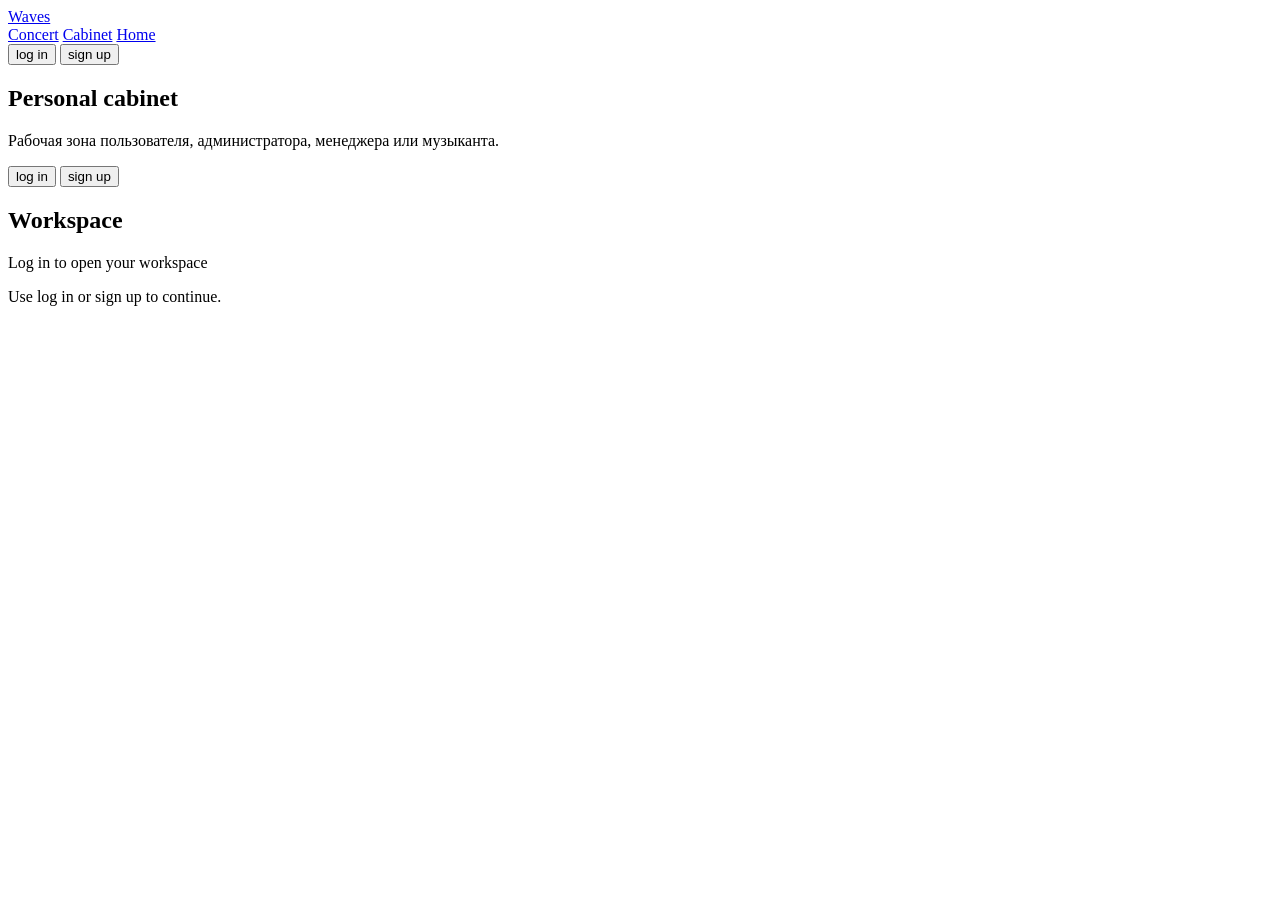
==== app/static/cabinet.html @ d7dd7ed4 "Full data upload" ====
<!doctype html>
<html lang="ru">
  <head>
    <meta charset="utf-8" />
    <meta name="viewport" content="width=device-width, initial-scale=1" />
    <title>Cabinet | Waves</title>
    <link rel="stylesheet" href="/static/styles.css" />
  </head>
  <body class="subpage">
    <main class="shell">
      <header class="topbar">
        <a class="brand" href="/">Waves</a>
        <nav class="nav" aria-label="Главная навигация">
          <a href="/concerts">Concert</a>
          <a href="/cabinet">Cabinet</a>
          <a href="/">Home</a>
        </nav>
        <div class="topbar-actions" aria-label="Авторизация">
          <button class="ghost-button" type="button" id="topbar-login-button" data-open-auth="login">log in</button>
          <button class="ghost-button" type="button" id="topbar-signup-button" data-open-auth="register">sign up</button>
          <button class="ghost-button" type="button" id="logout-button" hidden>logout</button>
        </div>
      </header>

      <section class="page-intro">
        <h1>Personal cabinet</h1>
        <p>Рабочая зона пользователя, администратора, менеджера или музыканта.</p>
        <div class="auth-actions page-actions" aria-label="Авторизация">
          <button class="primary-button" type="button" id="hero-login-button" data-open-auth="login">log in</button>
          <button class="ghost-button" type="button" id="hero-signup-button" data-open-auth="register">sign up</button>
        </div>
      </section>

      <datalist id="genre-list">
        <option value="rock"></option>
        <option value="pop"></option>
        <option value="indie"></option>
        <option value="metal"></option>
        <option value="jazz"></option>
        <option value="electronic"></option>
        <option value="hip-hop"></option>
      </datalist>

      <section class="cabinet cabinet-page" id="cabinet" aria-label="Личный кабинет">
        <div class="panel cabinet-panel">
          <div class="panel-heading">
            <div>
              <h2>Workspace</h2>
              <p class="panel-subtitle" id="cabinet-subtitle">Log in to open your workspace</p>
            </div>
          </div>
          <div class="cabinet-content" id="cabinet-content">
            <div class="result-card no-poster">
              <span class="result-meta">Use log in or sign up to continue.</span>
            </div>
          </div>
        </div>
      </section>
    </main>

    <dialog class="auth-dialog" id="auth-dialog">
      <form class="auth-card" id="auth-form" method="dialog">
        <button class="close-button" type="button" id="close-auth" aria-label="Закрыть">x</button>
        <h2 id="auth-title">log in</h2>
        <label>
          Email
          <input name="email" type="email" autocomplete="email" required />
        </label>
        <label>
          Password
          <input name="password" type="password" autocomplete="current-password" required />
        </label>
        <div class="register-fields" id="register-fields">
          <label>
            First name
            <input name="first_name" type="text" autocomplete="given-name" />
          </label>
          <label>
            Last name
            <input name="last_name" type="text" autocomplete="family-name" />
          </label>
        </div>
        <button class="primary-button wide" type="submit" id="auth-submit">log in</button>
        <p class="form-message" id="auth-message"></p>
      </form>
    </dialog>

    <script src="/static/app.js" defer></script>
  </body>
</html>
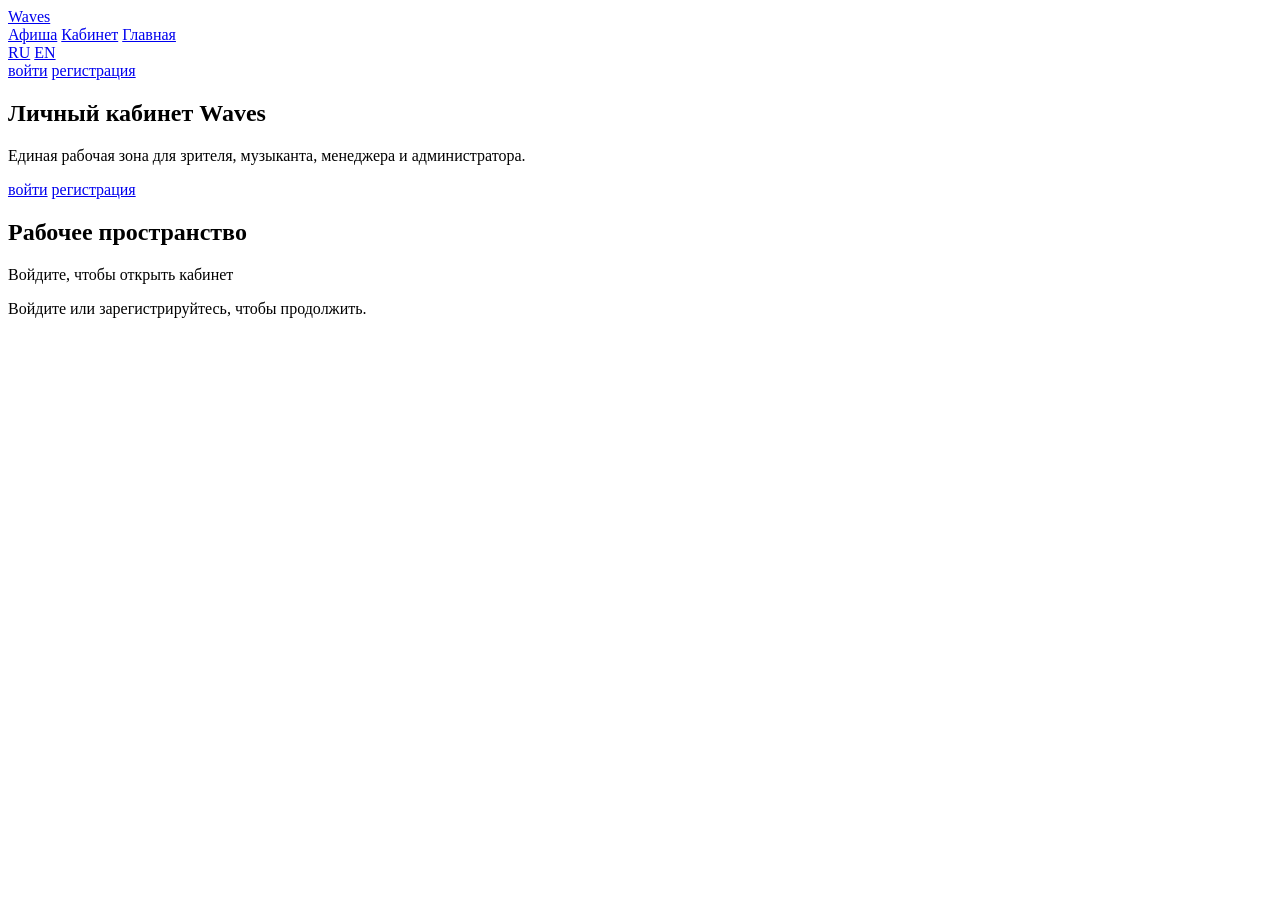
==== commit a7f17d33: "Upgrade Waves product workflows and microservice integration" ====
--- a/app/static/cabinet.html
+++ b/app/static/cabinet.html
@@ -3,31 +3,35 @@
   <head>
     <meta charset="utf-8" />
     <meta name="viewport" content="width=device-width, initial-scale=1" />
-    <title>Cabinet | Waves</title>
-    <link rel="stylesheet" href="/static/styles.css" />
+    <title>Waves | Кабинет</title>
+    <link rel="stylesheet" href="/static/styles.css?v=20260610m" />
   </head>
-  <body class="subpage">
+  <body class="subpage" data-page="cabinet">
     <main class="shell">
       <header class="topbar">
         <a class="brand" href="/">Waves</a>
         <nav class="nav" aria-label="Главная навигация">
-          <a href="/concerts">Concert</a>
-          <a href="/cabinet">Cabinet</a>
-          <a href="/">Home</a>
+          <a href="/concerts" data-i18n="nav.concerts">Афиша</a>
+          <a href="/cabinet" data-i18n="nav.cabinet">Кабинет</a>
+          <a href="/" data-i18n="nav.home">Главная</a>
         </nav>
         <div class="topbar-actions" aria-label="Авторизация">
-          <button class="ghost-button" type="button" id="topbar-login-button" data-open-auth="login">log in</button>
-          <button class="ghost-button" type="button" id="topbar-signup-button" data-open-auth="register">sign up</button>
-          <button class="ghost-button" type="button" id="logout-button" hidden>logout</button>
+          <div class="locale-switch" aria-label="Language switch">
+            <a class="locale-button" href="?lang=ru" data-locale="ru">RU</a>
+            <a class="locale-button" href="?lang=en" data-locale="en">EN</a>
+          </div>
+          <a class="ghost-button link-button" href="?auth=login" id="topbar-login-button" data-open-auth="login">войти</a>
+          <a class="ghost-button link-button" href="?auth=register" id="topbar-signup-button" data-open-auth="register">регистрация</a>
+          <button class="ghost-button" type="button" id="logout-button" hidden>выйти</button>
         </div>
       </header>
 
       <section class="page-intro">
-        <h1>Personal cabinet</h1>
-        <p>Рабочая зона пользователя, администратора, менеджера или музыканта.</p>
+        <h1 data-i18n="cabinet.title">Личный кабинет Waves</h1>
+        <p data-i18n="cabinet.subtitle">Единая рабочая зона для зрителя, музыканта, менеджера и администратора.</p>
         <div class="auth-actions page-actions" aria-label="Авторизация">
-          <button class="primary-button" type="button" id="hero-login-button" data-open-auth="login">log in</button>
-          <button class="ghost-button" type="button" id="hero-signup-button" data-open-auth="register">sign up</button>
+          <a class="primary-button link-button" href="?auth=login" id="hero-login-button" data-open-auth="login">войти</a>
+          <a class="ghost-button link-button" href="?auth=register" id="hero-signup-button" data-open-auth="register">регистрация</a>
         </div>
       </section>
 
@@ -45,13 +49,13 @@
         <div class="panel cabinet-panel">
           <div class="panel-heading">
             <div>
-              <h2>Workspace</h2>
-              <p class="panel-subtitle" id="cabinet-subtitle">Log in to open your workspace</p>
+              <h2 data-i18n="cabinet.workspace">Рабочее пространство</h2>
+              <p class="panel-subtitle" id="cabinet-subtitle" data-i18n="cabinet.login_prompt">Войдите, чтобы открыть кабинет</p>
             </div>
           </div>
           <div class="cabinet-content" id="cabinet-content">
             <div class="result-card no-poster">
-              <span class="result-meta">Use log in or sign up to continue.</span>
+              <span class="result-meta" data-i18n="cabinet.continue_prompt">Войдите или зарегистрируйтесь, чтобы продолжить.</span>
             </div>
           </div>
         </div>
@@ -61,30 +65,31 @@
     <dialog class="auth-dialog" id="auth-dialog">
       <form class="auth-card" id="auth-form" method="dialog">
         <button class="close-button" type="button" id="close-auth" aria-label="Закрыть">x</button>
-        <h2 id="auth-title">log in</h2>
+        <h2 id="auth-title" data-i18n="auth.login_title">Вход</h2>
         <label>
-          Email
+          <span data-i18n="auth.email">Email</span>
           <input name="email" type="email" autocomplete="email" required />
         </label>
         <label>
-          Password
+          <span data-i18n="auth.password">Пароль</span>
           <input name="password" type="password" autocomplete="current-password" required />
         </label>
         <div class="register-fields" id="register-fields">
           <label>
-            First name
+            <span data-i18n="auth.first_name">Имя</span>
             <input name="first_name" type="text" autocomplete="given-name" />
           </label>
           <label>
-            Last name
+            <span data-i18n="auth.last_name">Фамилия</span>
             <input name="last_name" type="text" autocomplete="family-name" />
           </label>
         </div>
-        <button class="primary-button wide" type="submit" id="auth-submit">log in</button>
-        <p class="form-message" id="auth-message"></p>
+        <button class="primary-button wide" type="submit" id="auth-submit" data-i18n="auth.login_button">Войти</button>
+        <p class="form-message" id="auth-message" aria-live="polite"></p>
       </form>
     </dialog>
 
-    <script src="/static/app.js" defer></script>
+    <script src="/static/js/cabinet.js?v=20260610m" defer></script>
+    <script src="/static/app.js?v=20260610m" defer></script>
   </body>
 </html>
